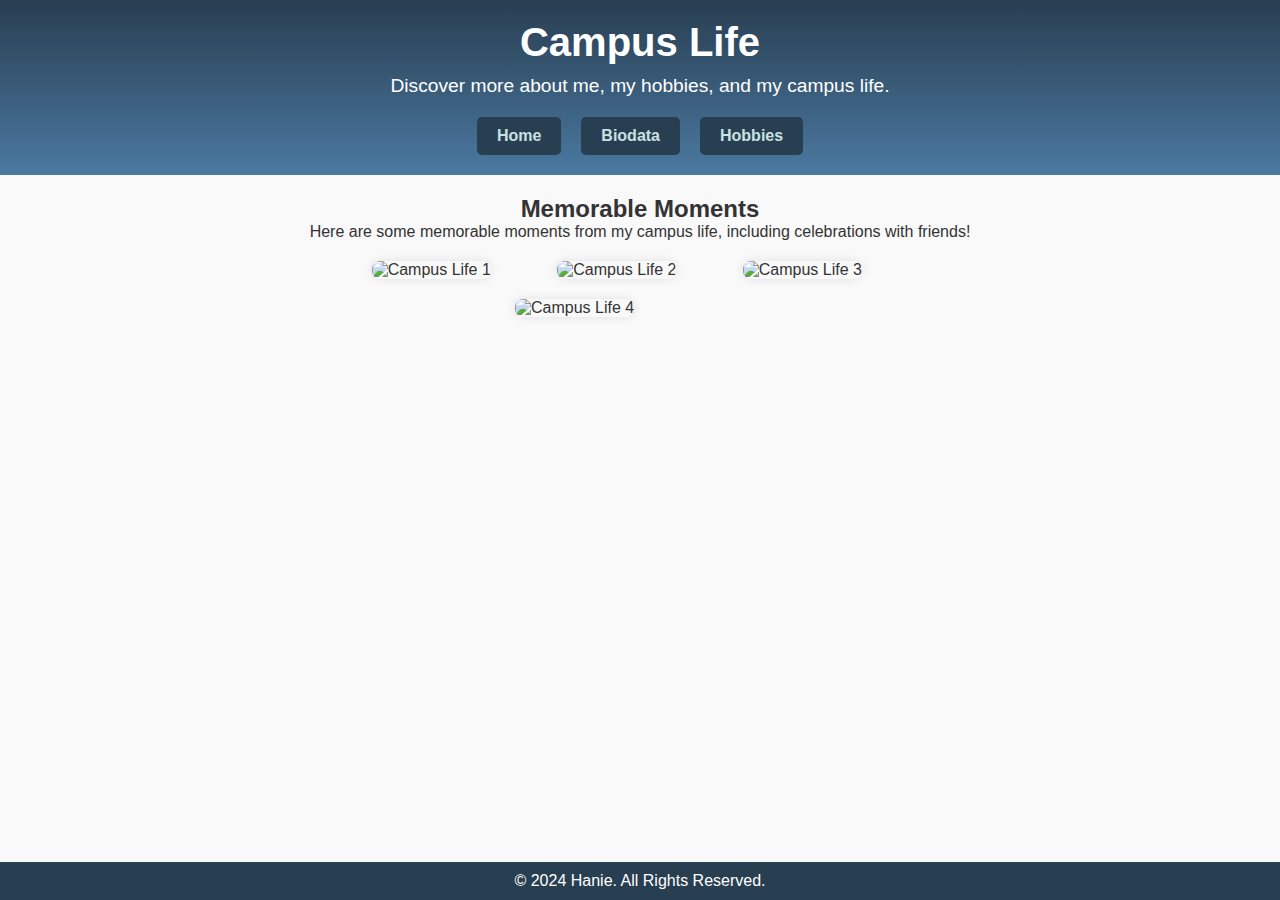
==== campuslife.html @ ca0912fa "new lab3" ====
<!DOCTYPE html>
<html lang="en">
<head>
<meta charset="UTF-8">
<meta name="viewport" content="width=device-width, initial-scale=1.0">
<title>Campus Life</title>
<link rel="stylesheet" href="style.css">
</head>
<body>
<header class="flex-header">
<h1>Campus Life</h1>
<p>Discover more about me, my hobbies, and my campus life.</p>
<nav class="flex-nav">
<a href="index.html">Home</a>
<a href="biodata.html">Biodata</a>
<a href="hobbies.html">Hobbies</a>
</nav>
</header>
<main class="flex-main">
<h2>Memorable Moments</h2>
<p>Here are some memorable moments from my campus life, including celebrations with friends!</p>
<div class="campus-life-container">
<div class="campus-life-image">
<img src="campuslife1.jpeg" alt="Campus Life 1">
</div>
<div class="campus-life-image">
<img src="campuslife2.jpg" alt="Campus Life 2">
</div>
<div class="campus-life-image">
<img src="campuslife3.jpg" alt="Campus Life 3">
</div>
<div class="campus-life-image">
<img src="campuslife4.jpg" alt="Campus Life 4">
</div>
</div>
</div>
</main>
<footer class="flex-footer">
<p>&copy; 2024 Hanie. All Rights Reserved.</p>
</footer>
</body>
</html>
---- style.css ----
* {
    box-sizing: border-box;
    margin: 0;
    padding: 0;
}

body {
    font-family: Arial, sans-serif;
    color: #333;
    background-color: #f9f9f9;
    display: flex;
    flex-direction: column;
    min-height: 100vh;
}

.flex-header {
    text-align: center;
    padding: 20px;
    background: linear-gradient(to bottom, #283e51, #4b79a1);
    color: #fff;
    display: flex;
    flex-direction: column;
    align-items: center;
}

.flex-header h1 {
    font-size: 2.5em;
    margin-bottom: 10px;
}

.flex-header p {
    font-size: 1.2em;
    margin-bottom: 20px;
}

.flex-nav {
    display: flex;
    gap: 20px;
    flex-wrap: wrap;
}

.flex-nav a {
    color: #c9e1e2;
    text-decoration: none;
    font-weight: bold;
    padding: 10px 20px;
    background-color: #283e51;
    border-radius: 5px;
    transition: background-color 0.3s;
}

.flex-nav a:hover {
    color: #283e51;
    background-color: #c9e1e2;
}

.flex-main {
    display: flex;
    flex-direction: column;
    align-items: center;
    flex: 1;
    padding: 20px;
    max-width: 800px;
    margin: auto;
}

.section {
    text-align: center;
    background-color: #eaeaea;
    padding: 0px;
    border-radius: 8px;
    box-shadow: 0px 0px 10px rgba(0, 0, 0, 0.1);
    margin-top: 20px;
}

.section img {
    display: block;
    width: 40%;
    max-width: 600px;
    border-radius: 8px;
    margin: 10px auto;
}

.flex-footer {
    background: #283e51;
    color: #fff;
    text-align: center;
    padding: 10px;
    display: flex;
    justify-content: center;
    align-items: center;
    flex-shrink: 0;
}

table {
    width: 50%;
    border-collapse: collapse;
    margin: 20px 0;
}

th, td {
    border: 1px solid #ddd;
    padding: 8px;
    text-align: left;
}

th {
    background-color: #f2f2f2;
}

table img {
    display: block;
    margin: 10px auto;
    max-width: 90%;
}

.hobbies-container {
    display: flex;
    justify-content: center;
    gap: 20px;
    padding: 20px;
}

.hobby {
    background-color: #f2f2f2;
    border-radius: 8px;
    box-shadow: 0px 0px 10px rgba(0, 0, 0, 0.1);
    padding: 20px;
    text-align: center;
    max-width: 250px;
    flex: 1;
}

.hobby img {
    width: 100%;
    border-radius: 8px;
}

.hobby h3 {
    margin-top: 10px;
    font-size: 1.2em;
    color: #333;
}

.campus-life-container {
    display: flex;
    flex-wrap: wrap;
    justify-content: center;
    gap: 20px;
    padding: 20px;
}

.campus-life-image {
    flex: 1 1 calc(33.33% - 20px);
    max-width: 250px;
    box-sizing: border-box;
}

.campus-life-image img {
    width: 100%;
    height: auto;
    border-radius: 8px;
    box-shadow: 0px 0px 10px rgba(0, 0, 0, 0.1);
}


@media (max-width: 768px) {
    .campus-life-image {
        flex: 1 1 calc(50% - 20px);
    }
}

@media (max-width: 480px) {
    .campus-life-image {
        flex: 1 1 100%;
    }
}

/* Responsive Design */
@media (max-width: 768px) {
    .flex-header h1 {
        font-size: 2em;
    }

    .flex-nav {
        flex-direction: column;
        gap: 10px;
    }

    .intro img {
        width: 80%;
    }
    
    .hobbies-container {
        flex-direction: column;
        align-items: center;
    }
}
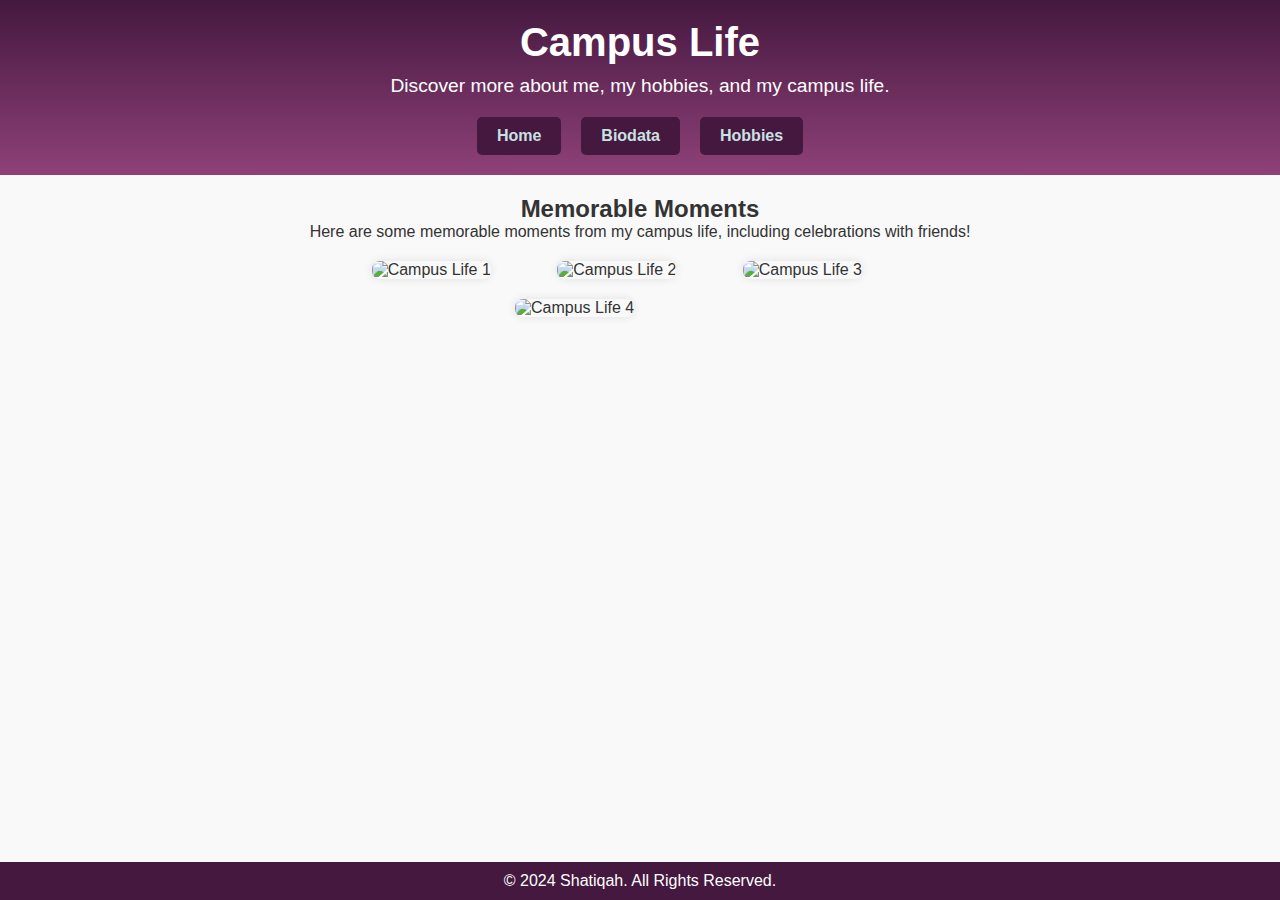
==== commit 25179d47: "change" ====
--- a/campuslife.html
+++ b/campuslife.html
@@ -36,7 +36,7 @@
 </div>
 </main>
 <footer class="flex-footer">
-<p>&copy; 2024 Hanie. All Rights Reserved.</p>
+<p>&copy; 2024 Shatiqah. All Rights Reserved.</p>
 </footer>
 </body>
 </html>--- a/style.css
+++ b/style.css
@@ -16,7 +16,7 @@
 .flex-header {
     text-align: center;
     padding: 20px;
-    background: linear-gradient(to bottom, #283e51, #4b79a1);
+    background: linear-gradient(to bottom, #44183f, #8f4178);
     color: #fff;
     display: flex;
     flex-direction: column;
@@ -44,13 +44,13 @@
     text-decoration: none;
     font-weight: bold;
     padding: 10px 20px;
-    background-color: #283e51;
+    background-color: #44183f;
     border-radius: 5px;
     transition: background-color 0.3s;
 }
 
 .flex-nav a:hover {
-    color: #283e51;
+    color: #44183f;
     background-color: #c9e1e2;
 }
 
@@ -82,7 +82,7 @@
 }
 
 .flex-footer {
-    background: #283e51;
+    background: #44183f;
     color: #fff;
     text-align: center;
     padding: 10px;
